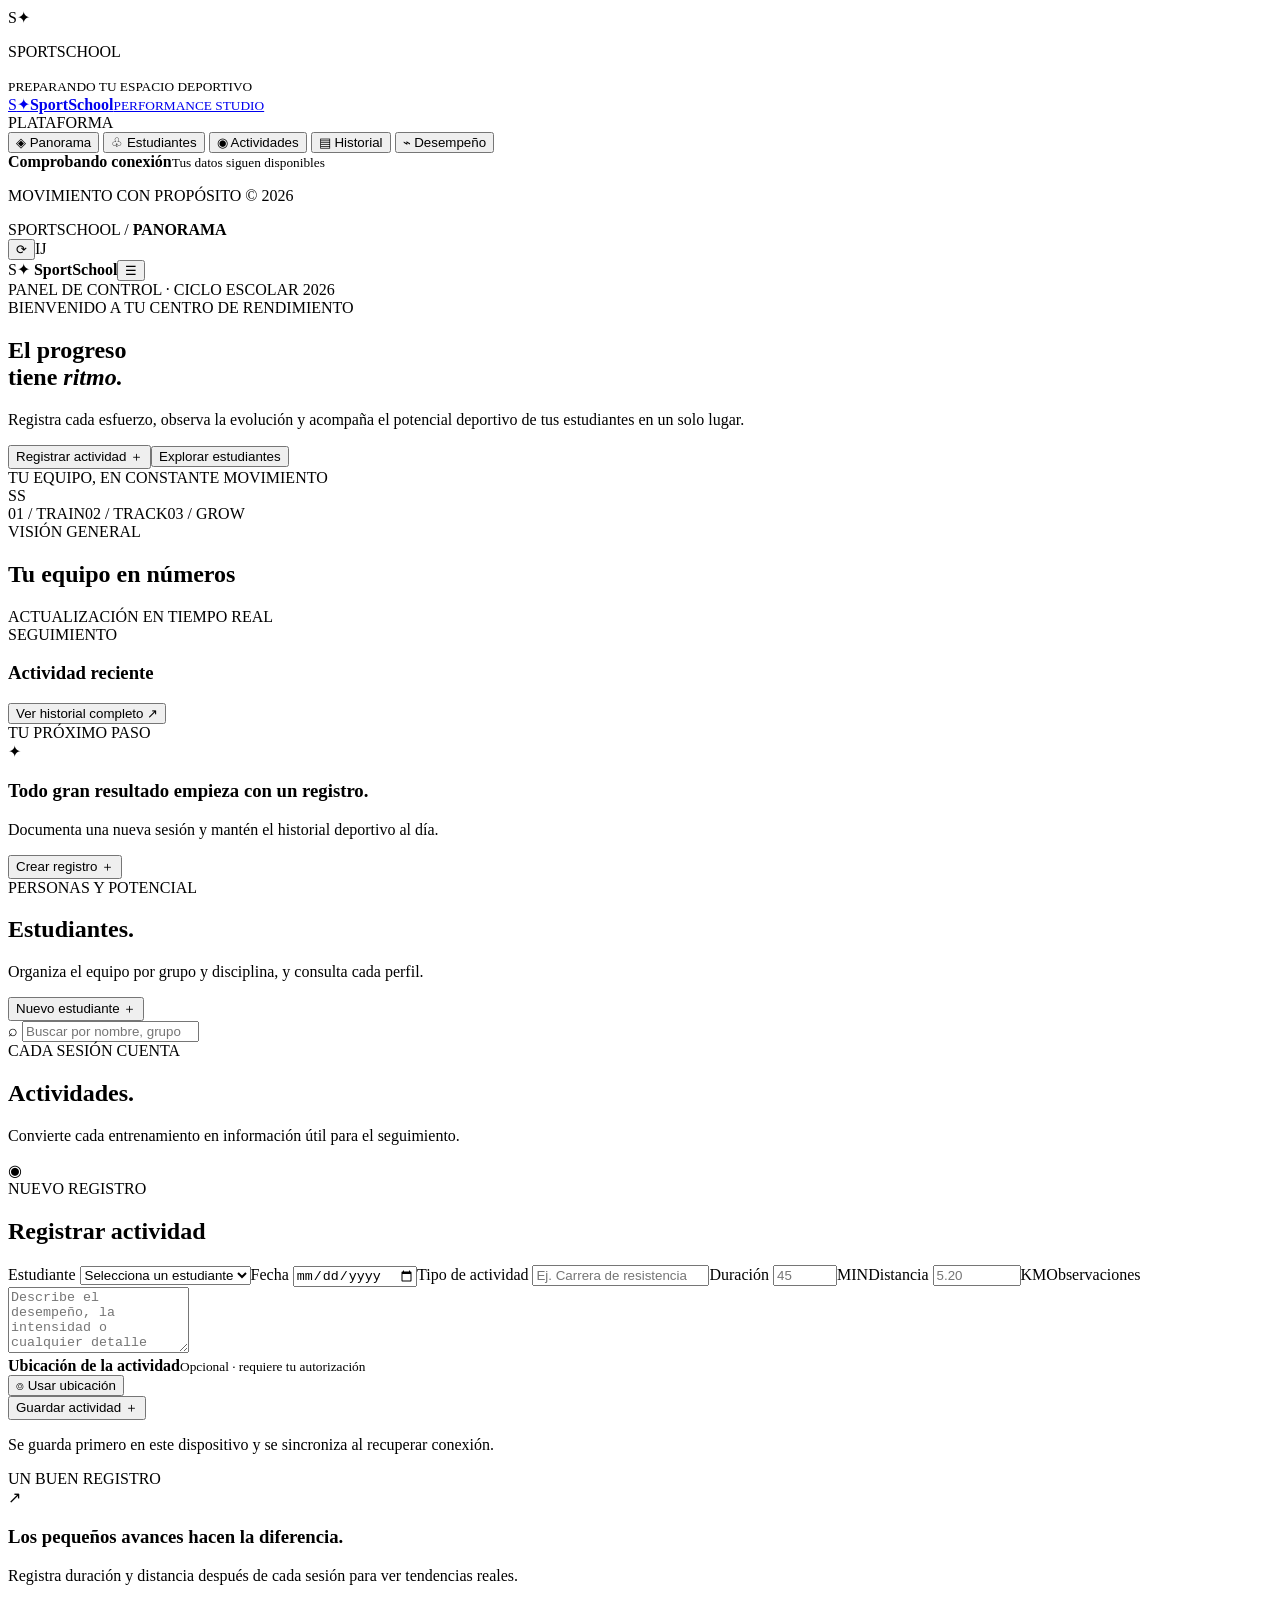
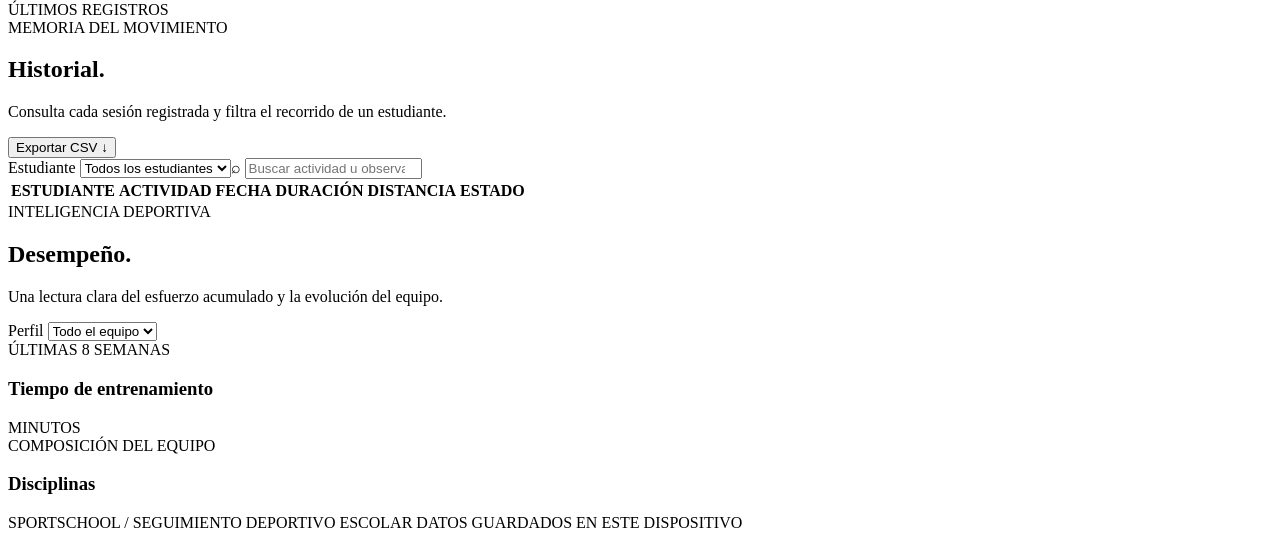
==== public/index.html @ 49a38886 "Implementa SportSchool PWA y corrige arranque y sincronizacion" ====
<!doctype html>
<html lang="es">
<head>
  <meta charset="utf-8"><meta name="viewport" content="width=device-width, initial-scale=1, viewport-fit=cover">
  <meta name="theme-color" content="#08131c"><meta name="description" content="Seguimiento y desempeño deportivo escolar, incluso sin conexión.">
  <link rel="manifest" href="/manifest.webmanifest"><link rel="icon" href="/icons/icon-192.png" type="image/png"><link rel="stylesheet" href="/styles.css">
  <title>SportSchool — Rendimiento en movimiento</title>
</head>
<body>
  <div id="splash" class="splash" aria-live="polite"><div class="splash-mark">S<span>✦</span></div><p>SPORTSCHOOL</p><small>PREPARANDO TU ESPACIO DEPORTIVO</small></div>
  <div class="app-shell">
    <aside class="sidebar">
      <a href="#inicio" class="brand" aria-label="SportSchool inicio"><span class="brand-symbol">S<span>✦</span></span><span><strong>SportSchool</strong><small>PERFORMANCE STUDIO</small></span></a>
      <div class="side-label">PLATAFORMA</div>
      <nav id="nav" aria-label="Navegación principal">
        <button data-view="inicio" class="nav-item active"><span class="nav-icon">◈</span> Panorama</button>
        <button data-view="estudiantes" class="nav-item"><span class="nav-icon">♧</span> Estudiantes</button>
        <button data-view="actividades" class="nav-item"><span class="nav-icon">◉</span> Actividades</button>
        <button data-view="historial" class="nav-item"><span class="nav-icon">▤</span> Historial</button>
        <button data-view="desempeno" class="nav-item"><span class="nav-icon">⌁</span> Desempeño</button>
      </nav>
      <div class="sidebar-bottom"><div class="connection-card"><span class="pulse-dot" id="connection-dot"></span><div><strong id="connection-title">Comprobando conexión</strong><small id="connection-copy">Tus datos siguen disponibles</small></div></div><p class="side-foot">MOVIMIENTO CON PROPÓSITO <span>© 2026</span></p></div>
    </aside>
    <main class="main">
      <header class="topbar"><div class="breadcrumb">SPORTSCHOOL <span>/</span> <strong id="crumb">PANORAMA</strong></div><div class="top-actions"><span class="date-chip" id="today"></span><button id="sync-button" class="icon-action" title="Sincronizar ahora" aria-label="Sincronizar ahora">⟳</button><span class="avatar">IJ</span></div></header>
      <div class="mobile-bar"><span class="mobile-brand">S<span>✦</span> <b>SportSchool</b></span><button id="mobile-menu" aria-label="Abrir menú">☰</button></div>
      <div class="content">
        <section id="view-inicio" class="view active">
          <div class="eyebrow"><span class="eyebrow-line"></span> PANEL DE CONTROL · CICLO ESCOLAR 2026</div>
          <div class="hero"><div class="hero-copy"><span class="hero-kicker">BIENVENIDO A TU CENTRO DE RENDIMIENTO</span><h1>El progreso<br>tiene <em>ritmo.</em></h1><p>Registra cada esfuerzo, observa la evolución y acompaña el potencial deportivo de tus estudiantes en un solo lugar.</p><div class="hero-actions"><button class="btn btn-primary" data-go="actividades">Registrar actividad <span>＋</span></button><button class="btn btn-outline" data-go="estudiantes">Explorar estudiantes</button></div><div class="hero-micro"><span class="live-mark"></span> TU EQUIPO, EN CONSTANTE MOVIMIENTO</div></div><div class="hero-art" aria-hidden="true"><div class="orbit orbit-one"></div><div class="orbit orbit-two"></div><div class="orbit orbit-three"></div><div class="orb-core"><span>SS</span></div><span class="orbit-label label-a">01 / TRAIN</span><span class="orbit-label label-b">02 / TRACK</span><span class="orbit-label label-c">03 / GROW</span><div class="art-glow"></div></div></div>
          <div class="section-heading"><div><span class="overline">VISIÓN GENERAL</span><h2>Tu equipo en números</h2></div><span class="section-caption">ACTUALIZACIÓN EN TIEMPO REAL</span></div>
          <div id="overview-stats" class="stat-grid"></div>
          <div class="dashboard-grid"><div class="panel"><div class="panel-head"><div><span class="overline">SEGUIMIENTO</span><h3>Actividad reciente</h3></div><button class="text-action" data-go="historial">Ver historial completo ↗</button></div><div id="recent-list"></div></div><div class="panel spotlight"><span class="overline">TU PRÓXIMO PASO</span><div class="spotlight-orb">✦</div><h3>Todo gran resultado empieza con un registro.</h3><p>Documenta una nueva sesión y mantén el historial deportivo al día.</p><button class="btn btn-light" data-go="actividades">Crear registro ＋</button></div></div>
        </section>
        <section id="view-estudiantes" class="view"><div class="page-heading"><div><span class="overline">PERSONAS Y POTENCIAL</span><h1>Estudiantes<span class="accent-dot">.</span></h1><p>Organiza el equipo por grupo y disciplina, y consulta cada perfil.</p></div><button class="btn btn-primary" id="new-student">Nuevo estudiante ＋</button></div><div class="panel toolbar"><label class="search-wrap">⌕ <input id="student-search" type="search" placeholder="Buscar por nombre, grupo o disciplina" aria-label="Buscar estudiantes"></label><span id="student-count" class="count-chip"></span></div><div id="students-grid" class="students-grid"></div></section>
        <section id="view-actividades" class="view"><div class="page-heading"><div><span class="overline">CADA SESIÓN CUENTA</span><h1>Actividades<span class="accent-dot">.</span></h1><p>Convierte cada entrenamiento en información útil para el seguimiento.</p></div></div><div class="form-layout"><form id="activity-form" class="panel form-panel"><div class="form-title"><span class="form-icon">◉</span><div><span class="overline">NUEVO REGISTRO</span><h2>Registrar actividad</h2></div></div><div class="form-grid"><label class="field full">Estudiante <select name="studentId" id="activity-student" required><option value="">Selecciona un estudiante</option></select></label><label class="field">Fecha <input name="date" id="activity-date" type="date" required></label><label class="field">Tipo de actividad <input name="type" placeholder="Ej. Carrera de resistencia" maxlength="80" required></label><label class="field">Duración <span class="input-unit"><input name="minutes" type="number" min="1" max="1440" step="1" placeholder="45" required><span>MIN</span></span></label><label class="field">Distancia <span class="input-unit"><input name="distance" type="number" min="0" max="1000" step="0.01" placeholder="5.20" required><span>KM</span></span></label><label class="field full">Observaciones <textarea name="notes" rows="4" maxlength="500" placeholder="Describe el desempeño, la intensidad o cualquier detalle relevante..."></textarea></label></div><div class="location-row"><div><strong>Ubicación de la actividad</strong><small id="location-state">Opcional · requiere tu autorización</small></div><button type="button" class="btn btn-subtle" id="geo-button">⌾ Usar ubicación</button></div><button class="btn btn-primary submit-btn" type="submit">Guardar actividad <span>＋</span></button><p class="form-hint">Se guarda primero en este dispositivo y se sincroniza al recuperar conexión.</p></form><div class="aside-stack"><div class="panel tip-card"><span class="overline">UN BUEN REGISTRO</span><div class="tip-visual"><span>↗</span><i></i><i></i><i></i><i></i></div><h3>Los pequeños avances hacen la diferencia.</h3><p>Registra duración y distancia después de cada sesión para ver tendencias reales.</p></div><div class="panel mini-recent"><span class="overline">ÚLTIMOS REGISTROS</span><div id="activity-sidebar-list"></div></div></div></div></section>
        <section id="view-historial" class="view"><div class="page-heading"><div><span class="overline">MEMORIA DEL MOVIMIENTO</span><h1>Historial<span class="accent-dot">.</span></h1><p>Consulta cada sesión registrada y filtra el recorrido de un estudiante.</p></div><button class="btn btn-outline" id="export-button">Exportar CSV ↓</button></div><div class="panel toolbar"><label class="field compact">Estudiante <select id="history-student"><option value="">Todos los estudiantes</option></select></label><label class="search-wrap">⌕ <input id="history-search" type="search" placeholder="Buscar actividad u observación" aria-label="Buscar en historial"></label><span id="history-count" class="count-chip"></span></div><div class="panel table-panel"><div class="table-scroll"><table><thead><tr><th>ESTUDIANTE</th><th>ACTIVIDAD</th><th>FECHA</th><th>DURACIÓN</th><th>DISTANCIA</th><th>ESTADO</th><th></th></tr></thead><tbody id="history-body"></tbody></table></div><div id="history-empty"></div></div></section>
        <section id="view-desempeno" class="view"><div class="page-heading"><div><span class="overline">INTELIGENCIA DEPORTIVA</span><h1>Desempeño<span class="accent-dot">.</span></h1><p>Una lectura clara del esfuerzo acumulado y la evolución del equipo.</p></div><label class="field compact performance-filter">Perfil <select id="performance-student"><option value="">Todo el equipo</option></select></label></div><div id="performance-stats" class="stat-grid"></div><div class="analytics-grid"><div class="panel chart-panel"><div class="panel-head"><div><span class="overline">ÚLTIMAS 8 SEMANAS</span><h3>Tiempo de entrenamiento</h3></div><span class="chart-legend"><i></i> MINUTOS</span></div><div id="weekly-chart" class="weekly-chart"></div></div><div class="panel disciplines-panel"><span class="overline">COMPOSICIÓN DEL EQUIPO</span><h3>Disciplinas</h3><div id="discipline-list"></div></div></div><div class="panel insight-panel" id="insight"></div></section>
      </div>
      <footer class="footer">SPORTSCHOOL / SEGUIMIENTO DEPORTIVO ESCOLAR <span id="footer-sync">DATOS GUARDADOS EN ESTE DISPOSITIVO</span></footer>
    </main>
  </div>
  <dialog id="student-dialog"><form id="student-form" class="dialog-card"><button type="button" class="dialog-close" id="close-dialog" aria-label="Cerrar">×</button><span class="overline">SUMA TALENTO A TU EQUIPO</span><h2>Nuevo estudiante<span class="accent-dot">.</span></h2><p>Completa su perfil deportivo para comenzar el seguimiento.</p><label class="field">Nombre completo <input name="name" maxlength="100" placeholder="Ej. Andrea Martínez López" required autofocus></label><div class="form-grid"><label class="field">Grupo <input name="group" maxlength="40" placeholder="Ej. IDGS-104" required></label><label class="field">Disciplina <input name="discipline" maxlength="60" placeholder="Ej. Atletismo" required></label></div><button class="btn btn-primary submit-btn" type="submit">Registrar estudiante ＋</button></form></dialog>
  <div id="toast" class="toast" role="status" aria-live="polite"></div>
  <script defer src="/app.js"></script>
</body></html>
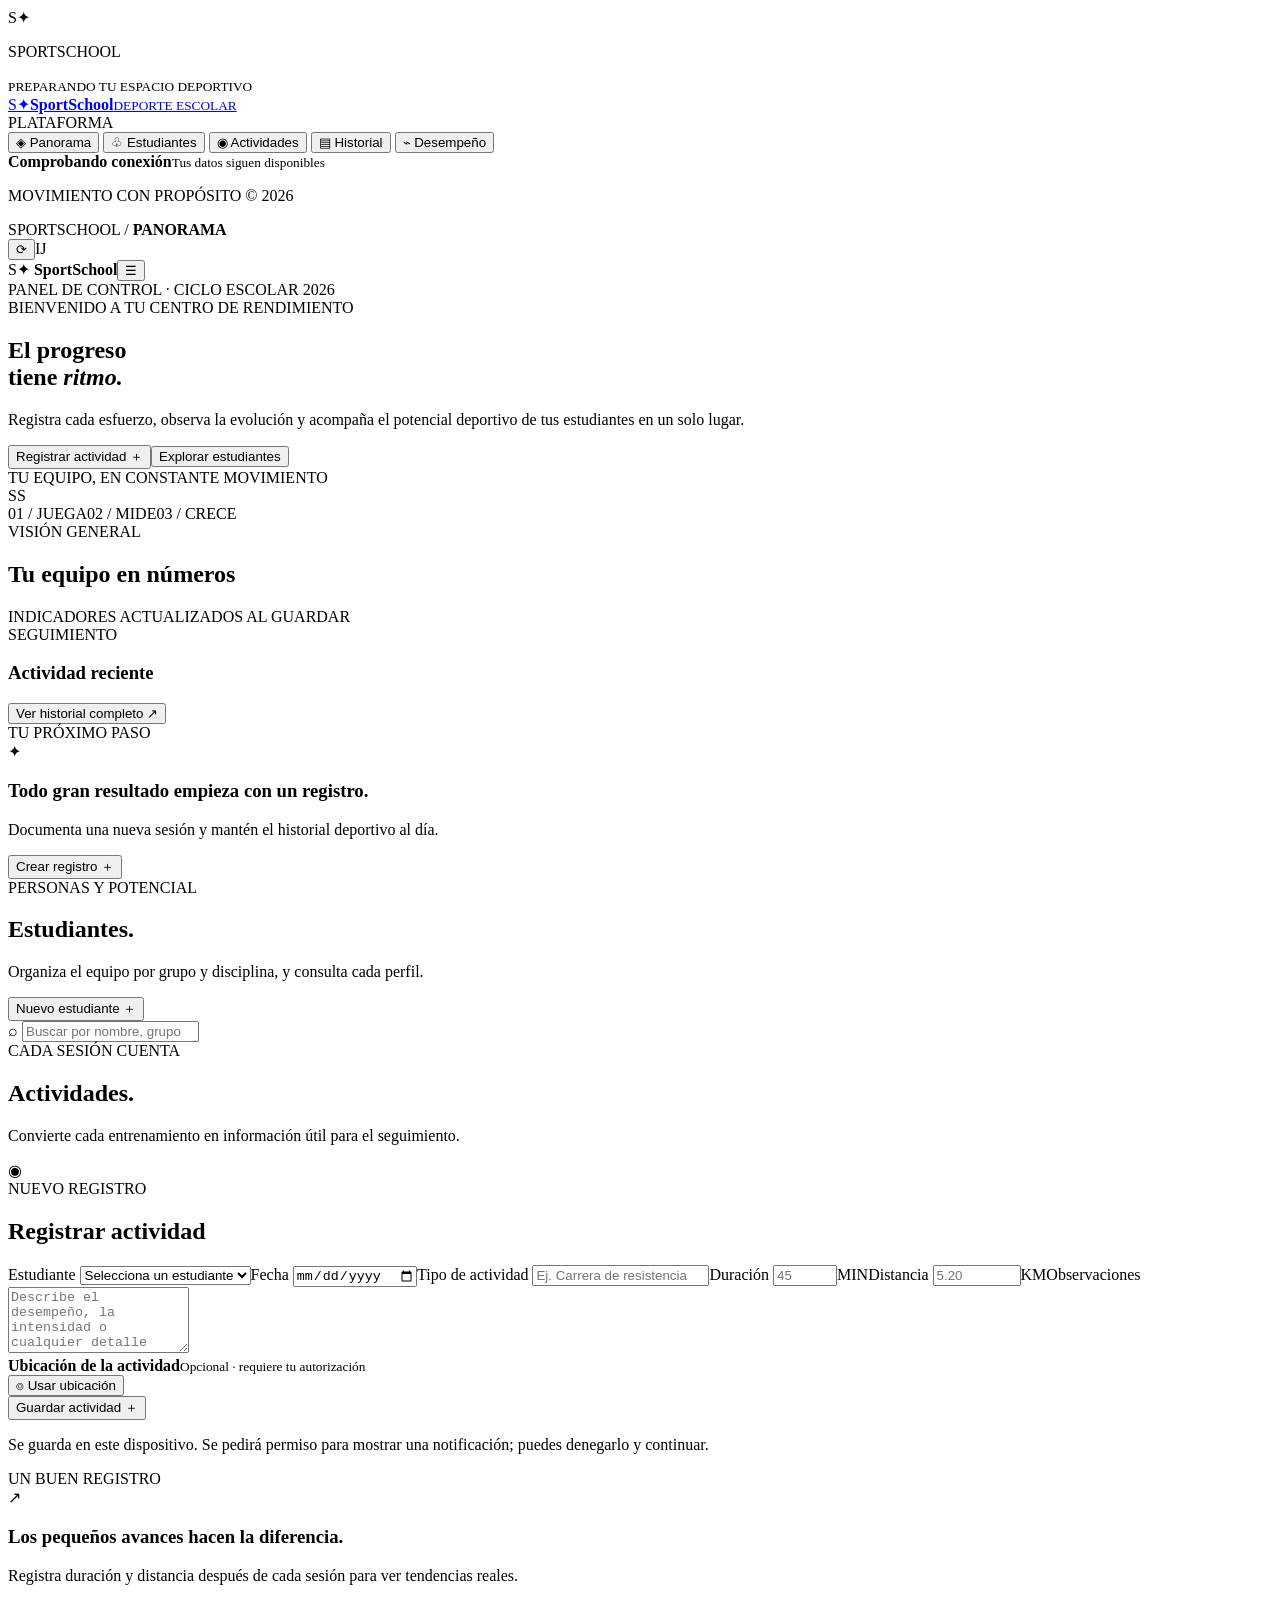
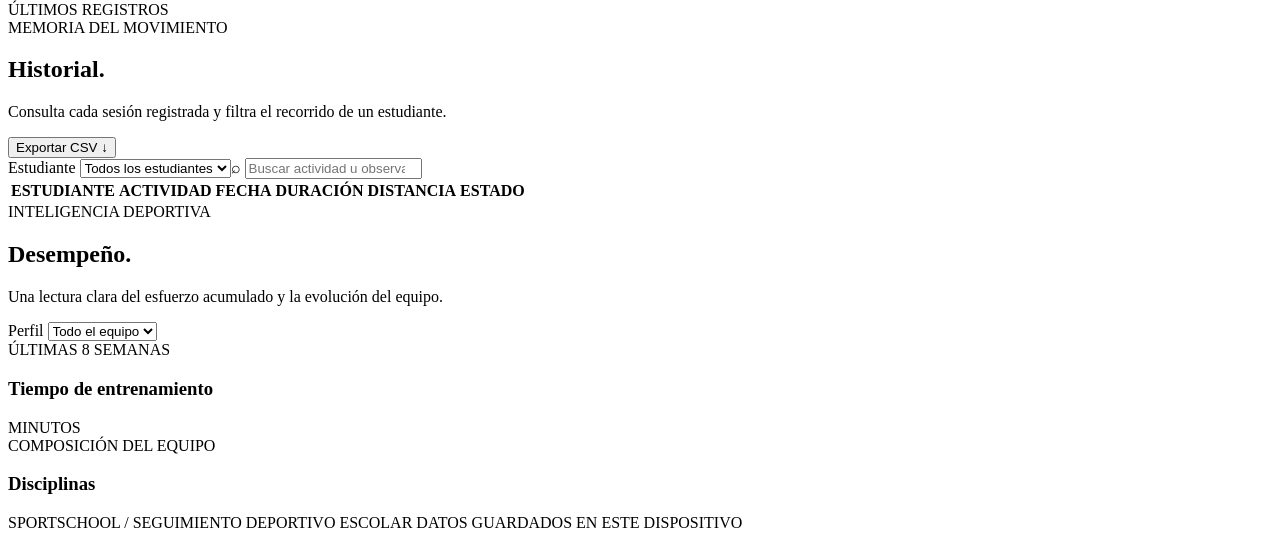
==== commit d79edca1: "Mejora presentacion movil y documentacion de criterios" ====
--- a/public/index.html
+++ b/public/index.html
@@ -10,7 +10,7 @@
   <div id="splash" class="splash" aria-live="polite"><div class="splash-mark">S<span>✦</span></div><p>SPORTSCHOOL</p><small>PREPARANDO TU ESPACIO DEPORTIVO</small></div>
   <div class="app-shell">
     <aside class="sidebar">
-      <a href="#inicio" class="brand" aria-label="SportSchool inicio"><span class="brand-symbol">S<span>✦</span></span><span><strong>SportSchool</strong><small>PERFORMANCE STUDIO</small></span></a>
+      <a href="#inicio" class="brand" aria-label="SportSchool inicio"><span class="brand-symbol">S<span>✦</span></span><span><strong>SportSchool</strong><small>DEPORTE ESCOLAR</small></span></a>
       <div class="side-label">PLATAFORMA</div>
       <nav id="nav" aria-label="Navegación principal">
         <button data-view="inicio" class="nav-item active"><span class="nav-icon">◈</span> Panorama</button>
@@ -27,13 +27,13 @@
       <div class="content">
         <section id="view-inicio" class="view active">
           <div class="eyebrow"><span class="eyebrow-line"></span> PANEL DE CONTROL · CICLO ESCOLAR 2026</div>
-          <div class="hero"><div class="hero-copy"><span class="hero-kicker">BIENVENIDO A TU CENTRO DE RENDIMIENTO</span><h1>El progreso<br>tiene <em>ritmo.</em></h1><p>Registra cada esfuerzo, observa la evolución y acompaña el potencial deportivo de tus estudiantes en un solo lugar.</p><div class="hero-actions"><button class="btn btn-primary" data-go="actividades">Registrar actividad <span>＋</span></button><button class="btn btn-outline" data-go="estudiantes">Explorar estudiantes</button></div><div class="hero-micro"><span class="live-mark"></span> TU EQUIPO, EN CONSTANTE MOVIMIENTO</div></div><div class="hero-art" aria-hidden="true"><div class="orbit orbit-one"></div><div class="orbit orbit-two"></div><div class="orbit orbit-three"></div><div class="orb-core"><span>SS</span></div><span class="orbit-label label-a">01 / TRAIN</span><span class="orbit-label label-b">02 / TRACK</span><span class="orbit-label label-c">03 / GROW</span><div class="art-glow"></div></div></div>
-          <div class="section-heading"><div><span class="overline">VISIÓN GENERAL</span><h2>Tu equipo en números</h2></div><span class="section-caption">ACTUALIZACIÓN EN TIEMPO REAL</span></div>
+          <div class="hero"><div class="hero-copy"><span class="hero-kicker">BIENVENIDO A TU CENTRO DE RENDIMIENTO</span><h1>El progreso<br>tiene <em>ritmo.</em></h1><p>Registra cada esfuerzo, observa la evolución y acompaña el potencial deportivo de tus estudiantes en un solo lugar.</p><div class="hero-actions"><button class="btn btn-primary" data-go="actividades">Registrar actividad <span>＋</span></button><button class="btn btn-outline" data-go="estudiantes">Explorar estudiantes</button></div><div class="hero-micro"><span class="live-mark"></span> TU EQUIPO, EN CONSTANTE MOVIMIENTO</div></div><div class="hero-art" aria-hidden="true"><div class="orbit orbit-one"></div><div class="orbit orbit-two"></div><div class="orbit orbit-three"></div><div class="orb-core"><span>SS</span></div><span class="orbit-label label-a">01 / JUEGA</span><span class="orbit-label label-b">02 / MIDE</span><span class="orbit-label label-c">03 / CRECE</span><div class="art-glow"></div></div></div>
+          <div class="section-heading"><div><span class="overline">VISIÓN GENERAL</span><h2>Tu equipo en números</h2></div><span class="section-caption">INDICADORES ACTUALIZADOS AL GUARDAR</span></div>
           <div id="overview-stats" class="stat-grid"></div>
           <div class="dashboard-grid"><div class="panel"><div class="panel-head"><div><span class="overline">SEGUIMIENTO</span><h3>Actividad reciente</h3></div><button class="text-action" data-go="historial">Ver historial completo ↗</button></div><div id="recent-list"></div></div><div class="panel spotlight"><span class="overline">TU PRÓXIMO PASO</span><div class="spotlight-orb">✦</div><h3>Todo gran resultado empieza con un registro.</h3><p>Documenta una nueva sesión y mantén el historial deportivo al día.</p><button class="btn btn-light" data-go="actividades">Crear registro ＋</button></div></div>
         </section>
         <section id="view-estudiantes" class="view"><div class="page-heading"><div><span class="overline">PERSONAS Y POTENCIAL</span><h1>Estudiantes<span class="accent-dot">.</span></h1><p>Organiza el equipo por grupo y disciplina, y consulta cada perfil.</p></div><button class="btn btn-primary" id="new-student">Nuevo estudiante ＋</button></div><div class="panel toolbar"><label class="search-wrap">⌕ <input id="student-search" type="search" placeholder="Buscar por nombre, grupo o disciplina" aria-label="Buscar estudiantes"></label><span id="student-count" class="count-chip"></span></div><div id="students-grid" class="students-grid"></div></section>
-        <section id="view-actividades" class="view"><div class="page-heading"><div><span class="overline">CADA SESIÓN CUENTA</span><h1>Actividades<span class="accent-dot">.</span></h1><p>Convierte cada entrenamiento en información útil para el seguimiento.</p></div></div><div class="form-layout"><form id="activity-form" class="panel form-panel"><div class="form-title"><span class="form-icon">◉</span><div><span class="overline">NUEVO REGISTRO</span><h2>Registrar actividad</h2></div></div><div class="form-grid"><label class="field full">Estudiante <select name="studentId" id="activity-student" required><option value="">Selecciona un estudiante</option></select></label><label class="field">Fecha <input name="date" id="activity-date" type="date" required></label><label class="field">Tipo de actividad <input name="type" placeholder="Ej. Carrera de resistencia" maxlength="80" required></label><label class="field">Duración <span class="input-unit"><input name="minutes" type="number" min="1" max="1440" step="1" placeholder="45" required><span>MIN</span></span></label><label class="field">Distancia <span class="input-unit"><input name="distance" type="number" min="0" max="1000" step="0.01" placeholder="5.20" required><span>KM</span></span></label><label class="field full">Observaciones <textarea name="notes" rows="4" maxlength="500" placeholder="Describe el desempeño, la intensidad o cualquier detalle relevante..."></textarea></label></div><div class="location-row"><div><strong>Ubicación de la actividad</strong><small id="location-state">Opcional · requiere tu autorización</small></div><button type="button" class="btn btn-subtle" id="geo-button">⌾ Usar ubicación</button></div><button class="btn btn-primary submit-btn" type="submit">Guardar actividad <span>＋</span></button><p class="form-hint">Se guarda primero en este dispositivo y se sincroniza al recuperar conexión.</p></form><div class="aside-stack"><div class="panel tip-card"><span class="overline">UN BUEN REGISTRO</span><div class="tip-visual"><span>↗</span><i></i><i></i><i></i><i></i></div><h3>Los pequeños avances hacen la diferencia.</h3><p>Registra duración y distancia después de cada sesión para ver tendencias reales.</p></div><div class="panel mini-recent"><span class="overline">ÚLTIMOS REGISTROS</span><div id="activity-sidebar-list"></div></div></div></div></section>
+        <section id="view-actividades" class="view"><div class="page-heading"><div><span class="overline">CADA SESIÓN CUENTA</span><h1>Actividades<span class="accent-dot">.</span></h1><p>Convierte cada entrenamiento en información útil para el seguimiento.</p></div></div><div class="form-layout"><form id="activity-form" class="panel form-panel"><div class="form-title"><span class="form-icon">◉</span><div><span class="overline">NUEVO REGISTRO</span><h2>Registrar actividad</h2></div></div><div class="form-grid"><label class="field full">Estudiante <select name="studentId" id="activity-student" required><option value="">Selecciona un estudiante</option></select></label><label class="field">Fecha <input name="date" id="activity-date" type="date" required></label><label class="field">Tipo de actividad <input name="type" placeholder="Ej. Carrera de resistencia" maxlength="80" required></label><label class="field">Duración <span class="input-unit"><input name="minutes" type="number" min="1" max="1440" step="1" placeholder="45" required><span>MIN</span></span></label><label class="field">Distancia <span class="input-unit"><input name="distance" type="number" min="0" max="1000" step="0.01" placeholder="5.20" required><span>KM</span></span></label><label class="field full">Observaciones <textarea name="notes" rows="4" maxlength="500" placeholder="Describe el desempeño, la intensidad o cualquier detalle relevante..."></textarea></label></div><div class="location-row"><div><strong>Ubicación de la actividad</strong><small id="location-state">Opcional · requiere tu autorización</small></div><button type="button" class="btn btn-subtle" id="geo-button">⌾ Usar ubicación</button></div><button class="btn btn-primary submit-btn" type="submit">Guardar actividad <span>＋</span></button><p class="form-hint">Se guarda en este dispositivo. Se pedirá permiso para mostrar una notificación; puedes denegarlo y continuar.</p></form><div class="aside-stack"><div class="panel tip-card"><span class="overline">UN BUEN REGISTRO</span><div class="tip-visual"><span>↗</span><i></i><i></i><i></i><i></i></div><h3>Los pequeños avances hacen la diferencia.</h3><p>Registra duración y distancia después de cada sesión para ver tendencias reales.</p></div><div class="panel mini-recent"><span class="overline">ÚLTIMOS REGISTROS</span><div id="activity-sidebar-list"></div></div></div></div></section>
         <section id="view-historial" class="view"><div class="page-heading"><div><span class="overline">MEMORIA DEL MOVIMIENTO</span><h1>Historial<span class="accent-dot">.</span></h1><p>Consulta cada sesión registrada y filtra el recorrido de un estudiante.</p></div><button class="btn btn-outline" id="export-button">Exportar CSV ↓</button></div><div class="panel toolbar"><label class="field compact">Estudiante <select id="history-student"><option value="">Todos los estudiantes</option></select></label><label class="search-wrap">⌕ <input id="history-search" type="search" placeholder="Buscar actividad u observación" aria-label="Buscar en historial"></label><span id="history-count" class="count-chip"></span></div><div class="panel table-panel"><div class="table-scroll"><table><thead><tr><th>ESTUDIANTE</th><th>ACTIVIDAD</th><th>FECHA</th><th>DURACIÓN</th><th>DISTANCIA</th><th>ESTADO</th><th></th></tr></thead><tbody id="history-body"></tbody></table></div><div id="history-empty"></div></div></section>
         <section id="view-desempeno" class="view"><div class="page-heading"><div><span class="overline">INTELIGENCIA DEPORTIVA</span><h1>Desempeño<span class="accent-dot">.</span></h1><p>Una lectura clara del esfuerzo acumulado y la evolución del equipo.</p></div><label class="field compact performance-filter">Perfil <select id="performance-student"><option value="">Todo el equipo</option></select></label></div><div id="performance-stats" class="stat-grid"></div><div class="analytics-grid"><div class="panel chart-panel"><div class="panel-head"><div><span class="overline">ÚLTIMAS 8 SEMANAS</span><h3>Tiempo de entrenamiento</h3></div><span class="chart-legend"><i></i> MINUTOS</span></div><div id="weekly-chart" class="weekly-chart"></div></div><div class="panel disciplines-panel"><span class="overline">COMPOSICIÓN DEL EQUIPO</span><h3>Disciplinas</h3><div id="discipline-list"></div></div></div><div class="panel insight-panel" id="insight"></div></section>
       </div>
